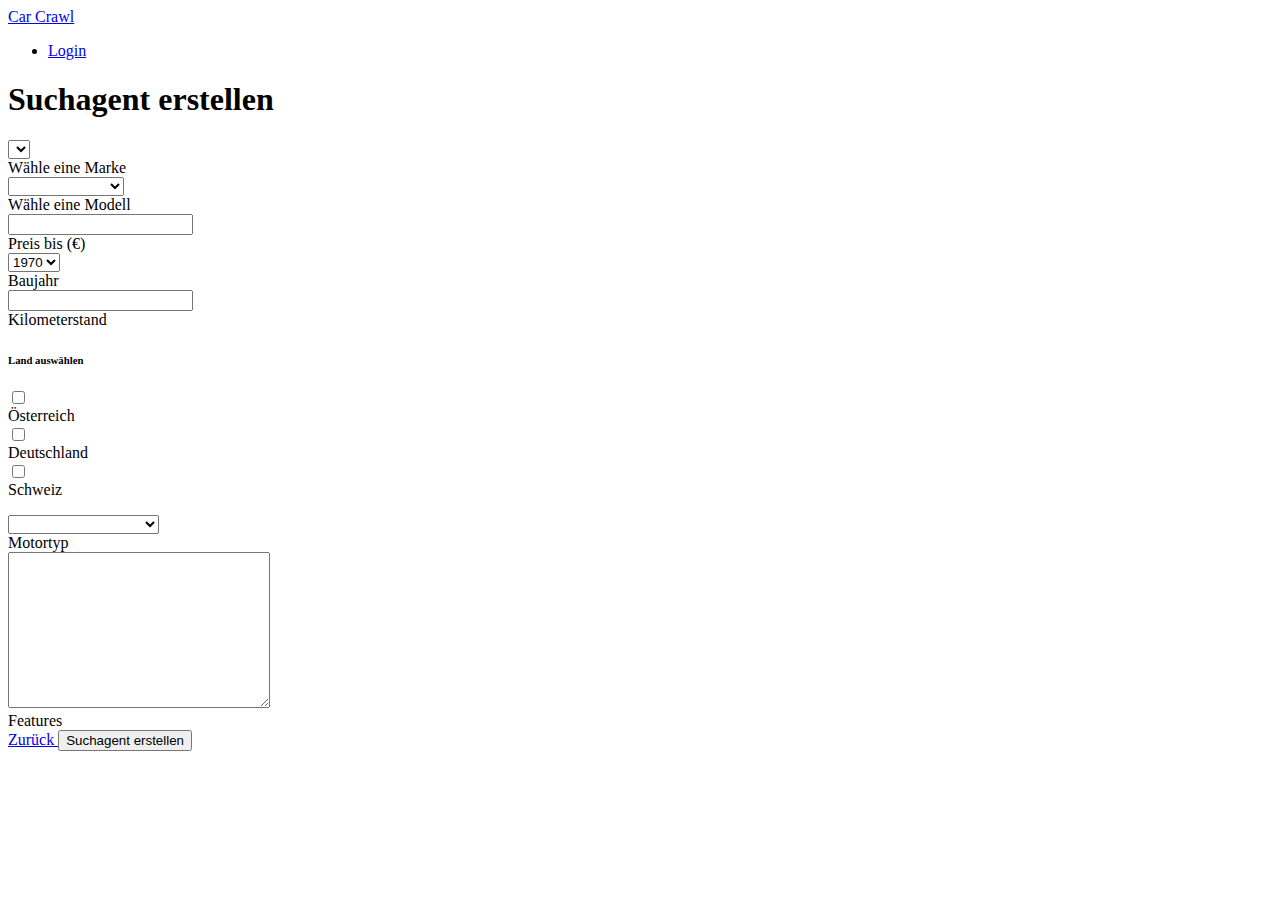
==== website/searchAgent.html @ 2bc878c5 "webite prototype added" ====
<!DOCTYPE html>
<html lang="en">
  <head>
    <meta charset="UTF-8" />
    <meta http-equiv="X-UA-Compatible" content="IE=edge" />
    <meta name="viewport" content="width=device-width, initial-scale=1.0" />
    <title>Car Crawl - Suchagent erstellen</title>
    <link
      href="https://cdn.jsdelivr.net/npm/bootstrap@5.1.3/dist/css/bootstrap.min.css"
      rel="stylesheet"
      integrity="sha384-1BmE4kWBq78iYhFldvKuhfTAU6auU8tT94WrHftjDbrCEXSU1oBoqyl2QvZ6jIW3"
      crossorigin="anonymous"
    />
    <link href="res/css/style.css" rel="stylesheet" />
  </head>

  <body>
    <div class="container">
      <header id="mainNavigation"></header>
      <h1 class="mb-4" id="pageTitle">Suchagent erstellen</h1>
      <div class="form-floating mb-3">
        <select id="brandSelect" name="brandSelect" class="form-select">
          <option value="" selected disabled hidden></option>
          <!-- <option value="1000">Alfa Romeo</option>
          <option value="1001">AMC</option>
          <option value="1002">Aston Martin</option>
          <option value="1003">Audi</option>
          <option value="1004">Bentley</option>
          <option value="1005">BMW</option>
          <option value="1006">Buick</option>
          <option value="1007">Cadillac</option>
          <option value="1008">Chevrolet</option>
          <option value="1009">Chrysler</option>
          <option value="1010">Citroen</option>
          <option value="1011">Dacia</option>
          <option value="1012">Daewoo</option>
          <option value="1013">Daihatsu</option>
          <option value="1014">Dodge</option>
          <option value="1015">Ferrari</option>
          <option value="1016">Fiat</option>
          <option value="1017">Ford</option>
          <option value="1018">Honda</option>
          <option value="1019">Hummer</option>
          <option value="1020">Hyundai</option>
          <option value="1021">Isuzu</option>
          <option value="1022">IVECO</option>
          <option value="1023">Jaguar</option>
          <option value="1024">Jeep</option>
          <option value="1025">KIA</option>
          <option value="1026">Lada</option>
          <option value="1027">Lamborgini</option>
          <option value="1028">Lancia</option>
          <option value="1029">Land Rover</option>
          <option value="1030">Lexus</option>
          <option value="1031">Lincoln</option>
          <option value="1032">Lotus</option>
          <option value="1033">Maserati</option>
          <option value="1034">Maybach</option>
          <option value="1035">Mazda</option>
          <option value="1036">Mercedes-Benz</option>
          <option value="1037">Mercury</option>
          <option value="1038">MG</option>
          <option value="1039">MINI</option>
          <option value="1040">Mitsubishi</option>
          <option value="1041">Morgan</option>
          <option value="1042">Nissan</option>
          <option value="1043">Opel</option>
          <option value="1044">Pagani</option>
          <option value="1045">Peugeot</option>
          <option value="1047">Pontiac</option>
          <option value="1048">Porsche</option>
          <option value="1049">Puch</option>
          <option value="1050">Qvale</option>
          <option value="1051">Renault</option>
          <option value="1052">Rolls-Royce</option>
          <option value="1053">Rover</option>
          <option value="1054">Saab</option>
          <option value="1055">Sauber</option>
          <option value="1056">Seat</option>
          <option value="1057">Skoda</option>
          <option value="1058">Smart</option>
          <option value="1059">SsangYong</option>
          <option value="1060">Subaru</option>
          <option value="1061">Suzuki</option>
          <option value="1062">Toyota</option>
          <option value="1063">TVR</option>
          <option value="1064">Volvo</option>
          <option value="1065">VW</option>
          <option value="1066">Wiesmann</option>
          <option value="9999">Sonstige</option> -->
          </select>
        <label for="brandSelect">Wähle eine Marke</label>
      </div>

      <div class="form-floating mb-3">
        <select id="modelSelect" name="modelSelect" class="form-select">
          <option value="" selected disabled hidden></option>
          <option value="1000">Alfa Romeo</option>
          <option value="1001">AMC</option>
          <option value="1002">Aston Martin</option>
          <option value="1003">Audi</option>
          <option value="1004">Bentley</option>
          <option value="1005">BMW</option>
          <option value="1006">Buick</option>
          <option value="1007">Cadillac</option>
          <option value="1008">Chevrolet</option>
          <option value="1009">Chrysler</option>
          <option value="1010">Citroen</option>
          <option value="1011">Dacia</option>
          <option value="1012">Daewoo</option>
          <option value="1013">Daihatsu</option>
          <option value="1014">Dodge</option>
          <option value="1015">Ferrari</option>
          <option value="1016">Fiat</option>
          <option value="1017">Ford</option>
          <option value="1018">Honda</option>
          <option value="1019">Hummer</option>
          <option value="1020">Hyundai</option>
          <option value="1021">Isuzu</option>
          <option value="1022">IVECO</option>
          <option value="1023">Jaguar</option>
          <option value="1024">Jeep</option>
          <option value="1025">KIA</option>
          <option value="1026">Lada</option>
          <option value="1027">Lamborgini</option>
          <option value="1028">Lancia</option>
          <option value="1029">Land Rover</option>
          <option value="1030">Lexus</option>
          <option value="1031">Lincoln</option>
          <option value="1032">Lotus</option>
          <option value="1033">Maserati</option>
          <option value="1034">Maybach</option>
          <option value="1035">Mazda</option>
          <option value="1036">Mercedes-Benz</option>
          <option value="1037">Mercury</option>
          <option value="1038">MG</option>
          <option value="1039">MINI</option>
          <option value="1040">Mitsubishi</option>
          <option value="1041">Morgan</option>
          <option value="1042">Nissan</option>
          <option value="1043">Opel</option>
          <option value="1044">Pagani</option>
          <option value="1045">Peugeot</option>
          <option value="1047">Pontiac</option>
          <option value="1048">Porsche</option>
          <option value="1049">Puch</option>
          <option value="1050">Qvale</option>
          <option value="1051">Renault</option>
          <option value="1052">Rolls-Royce</option>
          <option value="1053">Rover</option>
          <option value="1054">Saab</option>
          <option value="1055">Sauber</option>
          <option value="1056">Seat</option>
          <option value="1057">Skoda</option>
          <option value="1058">Smart</option>
          <option value="1059">SsangYong</option>
          <option value="1060">Subaru</option>
          <option value="1061">Suzuki</option>
          <option value="1062">Toyota</option>
          <option value="1063">TVR</option>
          <option value="1064">Volvo</option>
          <option value="1065">VW</option>
          <option value="1066">Wiesmann</option>
          <option value="9999">Sonstige</option>
          </select>
        <label for="modelSelect">Wähle eine Modell</label>
      </div>
      <div class="form-floating mb-3">
        <input type="number" id="maxPrice" name="maxPrice" min="0" oninput="this.value = Math.abs(this.value)" class="form-control" />
        <label for="maxPrice">Preis bis (€)</label>
      </div>

      <div class="form-floating mb-3">
        <select
        type="number"
        id="yearOfManufacture"
        name="yearOfManufacture"
        class="form-select"
        >

        <script type="text/javascript">
          window.onload = function () {
              //Reference the DropDownList.
              var ddlYears = document.getElementById("yearOfManufacture");
  
              //Determine the Current Year.
              var currentYear = (new Date()).getFullYear();
  
              //Loop and add the Year values to DropDownList.
              for (var i = 1970; i <= currentYear; i++) {
                  var option = document.createElement("OPTION");
                  option.innerHTML = i;
                  option.value = i;
                  ddlYears.appendChild(option);
              }
          };
      </script>

        </select>
        <label for="yearOfManufacture">Baujahr</label>
      </div>
      <div class="form-floating mb-3">
        <input type="number" id="mileage" name="mileage" min="0" oninput="this.value = Math.abs(this.value)" class="form-control" />
        <label for="mileage">Kilometerstand</label>
      </div>
      <div class="card mb-3">
        <div class="card-body">
          <h6 class="card-title">Land auswählen</h6>
          <p class="card-text">
            <div class="container">
              <div class="row">
                <div class="col">

                  <div class="form-check"><input class="form-check-input region-checkbox" type="checkbox" value="Nö" name="region" id="region-Nö"><label class="form-check-label" for="region-Nö">Österreich</label></div>
                  <div class="form-check"><input class="form-check-input region-checkbox" type="checkbox" value="1010" name="region" id="region-1010"><label class="form-check-label" for="region-1010">Deutschland</label></div>
                  <div class="form-check"><input class="form-check-input region-checkbox" type="checkbox" value="1020" name="region" id="region-1020"><label class="form-check-label" for="region-1020">Schweiz</label></div>
                  
                </div>
              </div>
            </div>
          </p>
        </div>
      </div>
      <div class="form-floating mb-3">
        <select id="engineSelect" name="engineSelect" class="form-select">
          <option value="" selected disabled hidden></option>
          <option value="benzin">Benzin</option>
          <option value="diesel">Diesel</option>
          <option value="elektro">Elektro</option>
          <option value="gas">Gas</option>
          <option value="hybridElektroBenzin">Hybrid Elektro/Benzin</option>
          <option value="hybridElektroDiesel">Hybrid Elektro/Diesel</option>
          <option value="wasserstoff">Wasserstoff</option>
        </select>
        <label for="engineSelect">Motortyp</label>
      </div>
      <div>
        <textarea name="features" id="features" cols="30" rows="10"></textarea>
        <label for="features">Features</label>
      </div>
      <div class="form-floating mb-3">
        <a class="btn btn-secondary" href="./">
          Zurück
        </a>
        <button class="btn btn-primary" id="btnCreateSearchAgent" type="submit">
          Suchagent erstellen
        </button>
      </div>
    </div>

    <script src="js/jquery-3.6.0.min.js"></script>
    <script src="js/shared.js"></script>
    <script src="js/searchAgent.js"></script>
  </body>
</html>
---- website/res/css/style.css ----
small {
  color: #e74c3c;
}

p.loginError {
  color: red;
  display: none;
}

body {
  display: none;
}

#customerOrdersTableDiv {
  display: none;
}

input,
label {
  display: block;
}
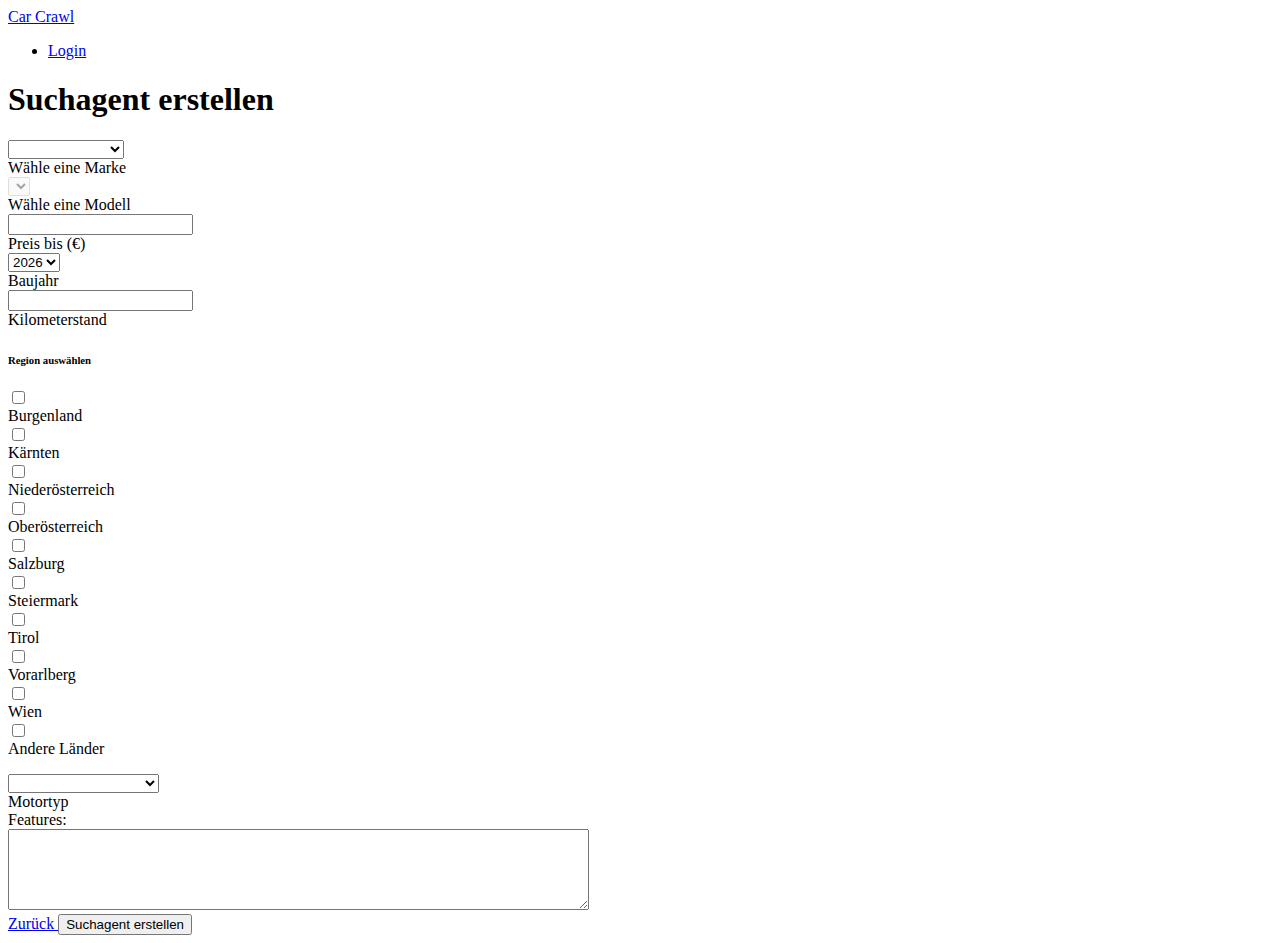
==== commit b25aa3fa: "regions and brands added" ====
--- a/website/searchAgent.html
+++ b/website/searchAgent.html
@@ -15,154 +15,20 @@
   </head>
 
   <body>
-    <div class="container">
+    <div class="container mb-5">
       <header id="mainNavigation"></header>
       <h1 class="mb-4" id="pageTitle">Suchagent erstellen</h1>
       <div class="form-floating mb-3">
         <select id="brandSelect" name="brandSelect" class="form-select">
           <option value="" selected disabled hidden></option>
-          <!-- <option value="1000">Alfa Romeo</option>
-          <option value="1001">AMC</option>
-          <option value="1002">Aston Martin</option>
-          <option value="1003">Audi</option>
-          <option value="1004">Bentley</option>
-          <option value="1005">BMW</option>
-          <option value="1006">Buick</option>
-          <option value="1007">Cadillac</option>
-          <option value="1008">Chevrolet</option>
-          <option value="1009">Chrysler</option>
-          <option value="1010">Citroen</option>
-          <option value="1011">Dacia</option>
-          <option value="1012">Daewoo</option>
-          <option value="1013">Daihatsu</option>
-          <option value="1014">Dodge</option>
-          <option value="1015">Ferrari</option>
-          <option value="1016">Fiat</option>
-          <option value="1017">Ford</option>
-          <option value="1018">Honda</option>
-          <option value="1019">Hummer</option>
-          <option value="1020">Hyundai</option>
-          <option value="1021">Isuzu</option>
-          <option value="1022">IVECO</option>
-          <option value="1023">Jaguar</option>
-          <option value="1024">Jeep</option>
-          <option value="1025">KIA</option>
-          <option value="1026">Lada</option>
-          <option value="1027">Lamborgini</option>
-          <option value="1028">Lancia</option>
-          <option value="1029">Land Rover</option>
-          <option value="1030">Lexus</option>
-          <option value="1031">Lincoln</option>
-          <option value="1032">Lotus</option>
-          <option value="1033">Maserati</option>
-          <option value="1034">Maybach</option>
-          <option value="1035">Mazda</option>
-          <option value="1036">Mercedes-Benz</option>
-          <option value="1037">Mercury</option>
-          <option value="1038">MG</option>
-          <option value="1039">MINI</option>
-          <option value="1040">Mitsubishi</option>
-          <option value="1041">Morgan</option>
-          <option value="1042">Nissan</option>
-          <option value="1043">Opel</option>
-          <option value="1044">Pagani</option>
-          <option value="1045">Peugeot</option>
-          <option value="1047">Pontiac</option>
-          <option value="1048">Porsche</option>
-          <option value="1049">Puch</option>
-          <option value="1050">Qvale</option>
-          <option value="1051">Renault</option>
-          <option value="1052">Rolls-Royce</option>
-          <option value="1053">Rover</option>
-          <option value="1054">Saab</option>
-          <option value="1055">Sauber</option>
-          <option value="1056">Seat</option>
-          <option value="1057">Skoda</option>
-          <option value="1058">Smart</option>
-          <option value="1059">SsangYong</option>
-          <option value="1060">Subaru</option>
-          <option value="1061">Suzuki</option>
-          <option value="1062">Toyota</option>
-          <option value="1063">TVR</option>
-          <option value="1064">Volvo</option>
-          <option value="1065">VW</option>
-          <option value="1066">Wiesmann</option>
-          <option value="9999">Sonstige</option> -->
-          </select>
+        </select>
         <label for="brandSelect">Wähle eine Marke</label>
       </div>
 
       <div class="form-floating mb-3">
-        <select id="modelSelect" name="modelSelect" class="form-select">
+        <select disabled id="modelSelect" name="modelSelect" class="form-select" >
           <option value="" selected disabled hidden></option>
-          <option value="1000">Alfa Romeo</option>
-          <option value="1001">AMC</option>
-          <option value="1002">Aston Martin</option>
-          <option value="1003">Audi</option>
-          <option value="1004">Bentley</option>
-          <option value="1005">BMW</option>
-          <option value="1006">Buick</option>
-          <option value="1007">Cadillac</option>
-          <option value="1008">Chevrolet</option>
-          <option value="1009">Chrysler</option>
-          <option value="1010">Citroen</option>
-          <option value="1011">Dacia</option>
-          <option value="1012">Daewoo</option>
-          <option value="1013">Daihatsu</option>
-          <option value="1014">Dodge</option>
-          <option value="1015">Ferrari</option>
-          <option value="1016">Fiat</option>
-          <option value="1017">Ford</option>
-          <option value="1018">Honda</option>
-          <option value="1019">Hummer</option>
-          <option value="1020">Hyundai</option>
-          <option value="1021">Isuzu</option>
-          <option value="1022">IVECO</option>
-          <option value="1023">Jaguar</option>
-          <option value="1024">Jeep</option>
-          <option value="1025">KIA</option>
-          <option value="1026">Lada</option>
-          <option value="1027">Lamborgini</option>
-          <option value="1028">Lancia</option>
-          <option value="1029">Land Rover</option>
-          <option value="1030">Lexus</option>
-          <option value="1031">Lincoln</option>
-          <option value="1032">Lotus</option>
-          <option value="1033">Maserati</option>
-          <option value="1034">Maybach</option>
-          <option value="1035">Mazda</option>
-          <option value="1036">Mercedes-Benz</option>
-          <option value="1037">Mercury</option>
-          <option value="1038">MG</option>
-          <option value="1039">MINI</option>
-          <option value="1040">Mitsubishi</option>
-          <option value="1041">Morgan</option>
-          <option value="1042">Nissan</option>
-          <option value="1043">Opel</option>
-          <option value="1044">Pagani</option>
-          <option value="1045">Peugeot</option>
-          <option value="1047">Pontiac</option>
-          <option value="1048">Porsche</option>
-          <option value="1049">Puch</option>
-          <option value="1050">Qvale</option>
-          <option value="1051">Renault</option>
-          <option value="1052">Rolls-Royce</option>
-          <option value="1053">Rover</option>
-          <option value="1054">Saab</option>
-          <option value="1055">Sauber</option>
-          <option value="1056">Seat</option>
-          <option value="1057">Skoda</option>
-          <option value="1058">Smart</option>
-          <option value="1059">SsangYong</option>
-          <option value="1060">Subaru</option>
-          <option value="1061">Suzuki</option>
-          <option value="1062">Toyota</option>
-          <option value="1063">TVR</option>
-          <option value="1064">Volvo</option>
-          <option value="1065">VW</option>
-          <option value="1066">Wiesmann</option>
-          <option value="9999">Sonstige</option>
-          </select>
+        </select>
         <label for="modelSelect">Wähle eine Modell</label>
       </div>
       <div class="form-floating mb-3">
@@ -187,7 +53,7 @@
               var currentYear = (new Date()).getFullYear();
   
               //Loop and add the Year values to DropDownList.
-              for (var i = 1970; i <= currentYear; i++) {
+              for (var i = currentYear; i >= 1970; i--) {
                   var option = document.createElement("OPTION");
                   option.innerHTML = i;
                   option.value = i;
@@ -205,18 +71,23 @@
       </div>
       <div class="card mb-3">
         <div class="card-body">
-          <h6 class="card-title">Land auswählen</h6>
+          <h6 class="card-title">Region auswählen</h6>
           <p class="card-text">
-            <div class="container">
-              <div class="row">
+            <div class="container" id="regionsContainer">
+              <!-- <div class="form-check">
+                <input class="form-check-input region-checkbox" type="checkbox" value="Niederösterreich" name="Niederösterreich" id="Niederösterreich">
+                <label class="form-check-label" for="Niederösterreich">Österreich</label>
+              </div>
+              <div class="form-check"><input class="form-check-input region-checkbox" type="checkbox" value="Nö" name="region" id="region-Nö"><label class="form-check-label" for="region-Nö">Österreich</label></div>
+              <div class="form-check"><input class="form-check-input region-checkbox" type="checkbox" value="1010" name="region" id="region-1010"><label class="form-check-label" for="region-1010">Deutschland</label></div>
+              <div class="form-check"><input class="form-check-input region-checkbox" type="checkbox" value="1020" name="region" id="region-1020"><label class="form-check-label" for="region-1020">Schweiz</label></div>
+               -->
+              <!-- <div class="row">
                 <div class="col">
 
-                  <div class="form-check"><input class="form-check-input region-checkbox" type="checkbox" value="Nö" name="region" id="region-Nö"><label class="form-check-label" for="region-Nö">Österreich</label></div>
-                  <div class="form-check"><input class="form-check-input region-checkbox" type="checkbox" value="1010" name="region" id="region-1010"><label class="form-check-label" for="region-1010">Deutschland</label></div>
-                  <div class="form-check"><input class="form-check-input region-checkbox" type="checkbox" value="1020" name="region" id="region-1020"><label class="form-check-label" for="region-1020">Schweiz</label></div>
-                  
+
                 </div>
-              </div>
+              </div> -->
             </div>
           </p>
         </div>
@@ -235,8 +106,8 @@
         <label for="engineSelect">Motortyp</label>
       </div>
       <div>
-        <textarea name="features" id="features" cols="30" rows="10"></textarea>
-        <label for="features">Features</label>
+        <label for="features">Features:</label>
+        <textarea class="form-control mb-4" name="features" id="features" cols="70" rows="5"></textarea>
       </div>
       <div class="form-floating mb-3">
         <a class="btn btn-secondary" href="./">
@@ -251,5 +122,7 @@
     <script src="js/jquery-3.6.0.min.js"></script>
     <script src="js/shared.js"></script>
     <script src="js/searchAgent.js"></script>
+    <script src="js/brands.js"></script>
+    <script src="js/regions.js"></script>
   </body>
 </html>
